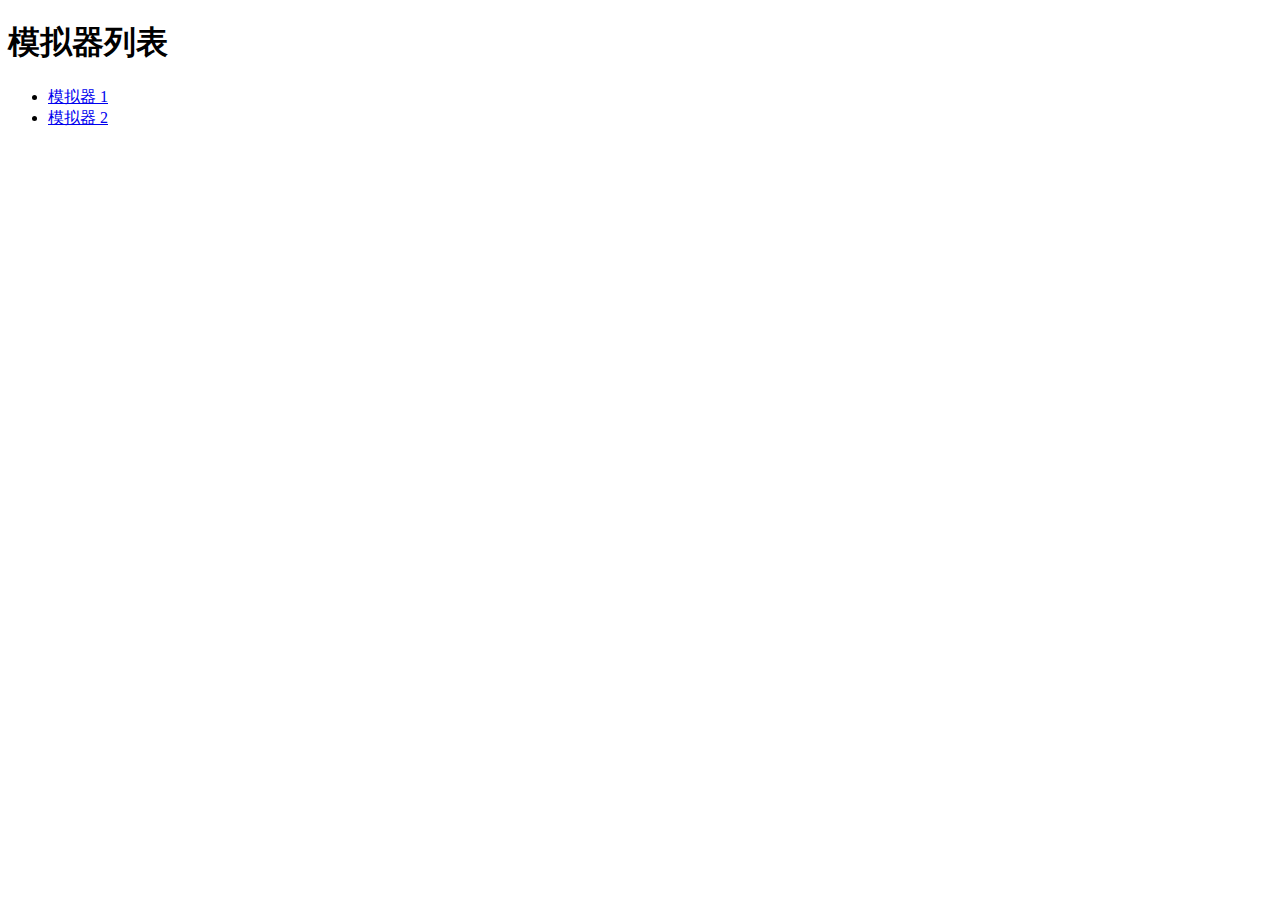
==== index.html @ 3554b82b "Create index.html" ====
<!DOCTYPE html>
<html lang="en">

<head>
    <meta charset="UTF-8">
    <meta name="viewport" content="width=device-width, initial-scale=1.0">
    <title>模拟器主页</title>
</head>

<body>
    <h1>模拟器列表</h1>
    <ul>
        <!-- 这里的链接指向对应的模拟器页面 -->
        <li><a href="simulators/simulator1.html">模拟器 1</a></li>
        <li><a href="simulators/simulator2.html">模拟器 2</a></li>
        <!-- 可以根据需要添加更多链接 -->
    </ul>
</body>

</html>
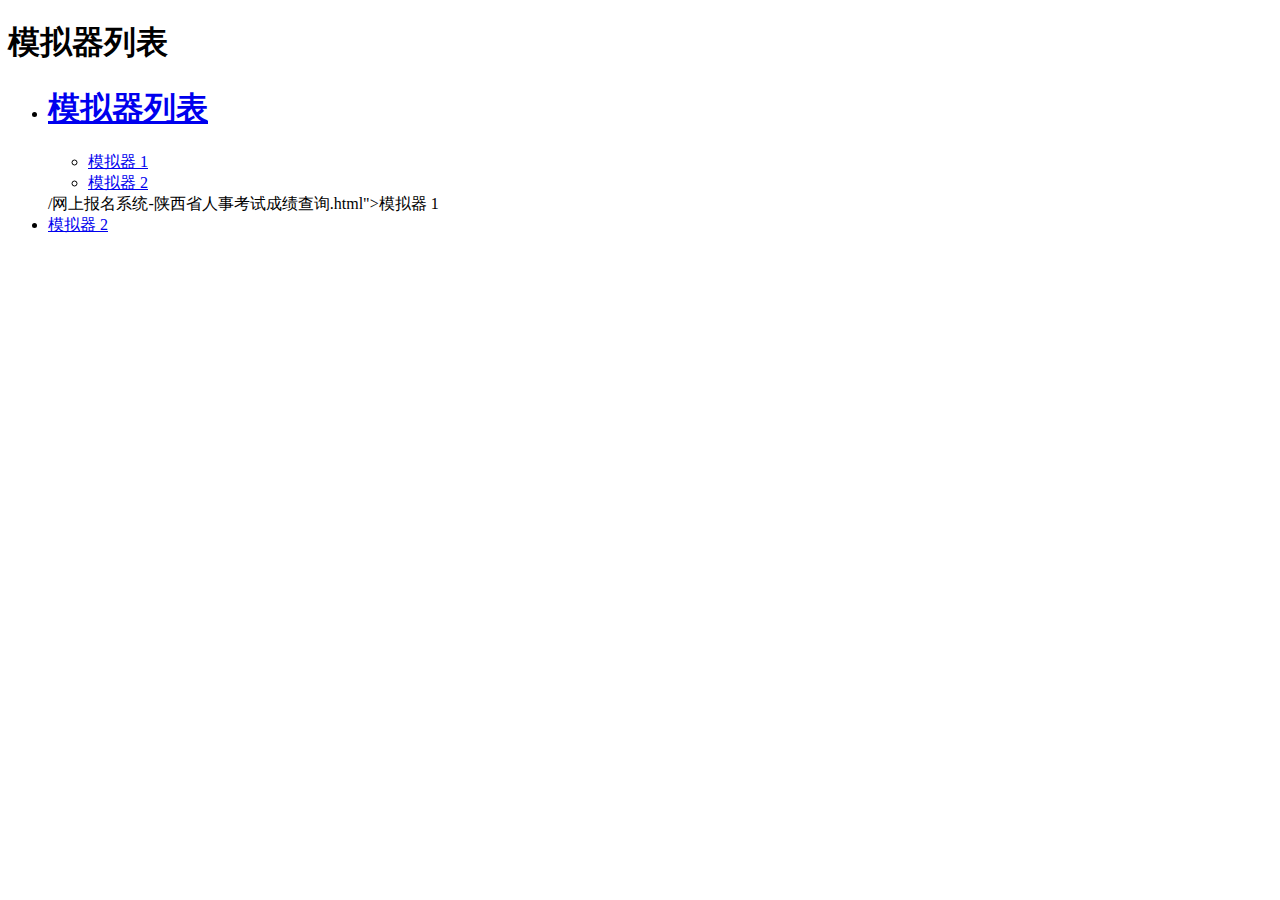
==== commit 3673e0fa: "Update index.html" ====
--- a/index.html
+++ b/index.html
@@ -11,7 +11,26 @@
     <h1>模拟器列表</h1>
     <ul>
         <!-- 这里的链接指向对应的模拟器页面 -->
-        <li><a href="simulators/simulator1.html">模拟器 1</a></li>
+        <li><a href="simulators/<!DOCTYPE html>
+<html lang="en">
+
+<head>
+    <meta charset="UTF-8">
+    <meta name="viewport" content="width=device-width, initial-scale=1.0">
+    <title>模拟器主页</title>
+</head>
+
+<body>
+    <h1>模拟器列表</h1>
+    <ul>
+        <!-- 这里的链接指向对应的模拟器页面 -->
+        <li><a href="simulators/shengkao-shanxi/网上报名系统-陕西省人事考试成绩查询.html">模拟器 1</a></li>
+        <li><a href="simulators/simulator2.html">模拟器 2</a></li>
+        <!-- 可以根据需要添加更多链接 -->
+    </ul>
+</body>
+
+</html>/网上报名系统-陕西省人事考试成绩查询.html">模拟器 1</a></li>
         <li><a href="simulators/simulator2.html">模拟器 2</a></li>
         <!-- 可以根据需要添加更多链接 -->
     </ul>
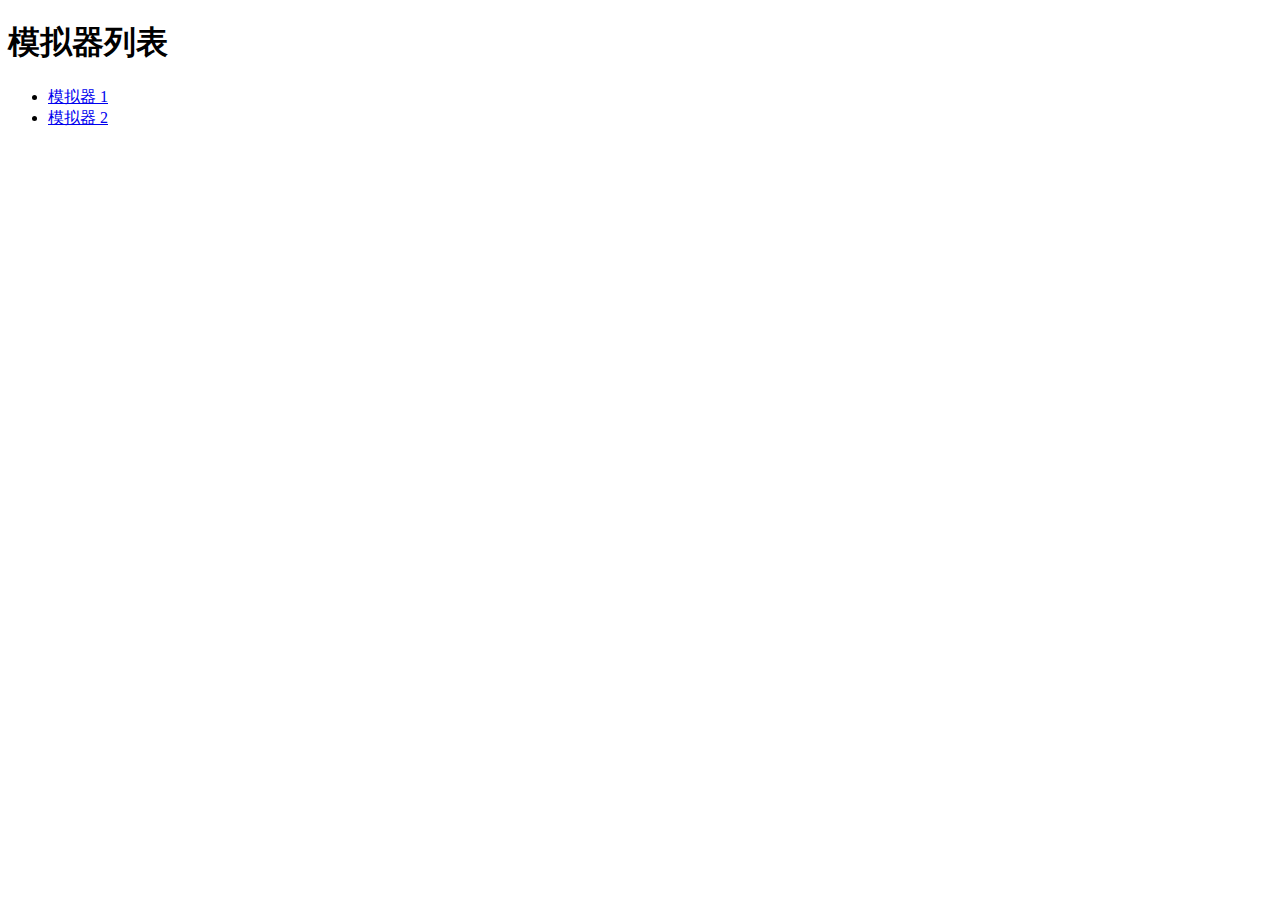
==== commit 1d691532: "Update index.html" ====
--- a/index.html
+++ b/index.html
@@ -10,30 +10,11 @@
 <body>
     <h1>模拟器列表</h1>
     <ul>
-        <!-- 这里的链接指向对应的模拟器页面 -->
-        <li><a href="simulators/<!DOCTYPE html>
-<html lang="en">
-
-<head>
-    <meta charset="UTF-8">
-    <meta name="viewport" content="width=device-width, initial-scale=1.0">
-    <title>模拟器主页</title>
-</head>
-
-<body>
-    <h1>模拟器列表</h1>
-    <ul>
-        <!-- 这里的链接指向对应的模拟器页面 -->
+        <!-- 修正后的链接指向对应的模拟器页面 -->
         <li><a href="simulators/shengkao-shanxi/网上报名系统-陕西省人事考试成绩查询.html">模拟器 1</a></li>
         <li><a href="simulators/simulator2.html">模拟器 2</a></li>
         <!-- 可以根据需要添加更多链接 -->
     </ul>
 </body>
 
-</html>/网上报名系统-陕西省人事考试成绩查询.html">模拟器 1</a></li>
-        <li><a href="simulators/simulator2.html">模拟器 2</a></li>
-        <!-- 可以根据需要添加更多链接 -->
-    </ul>
-</body>
-
 </html>
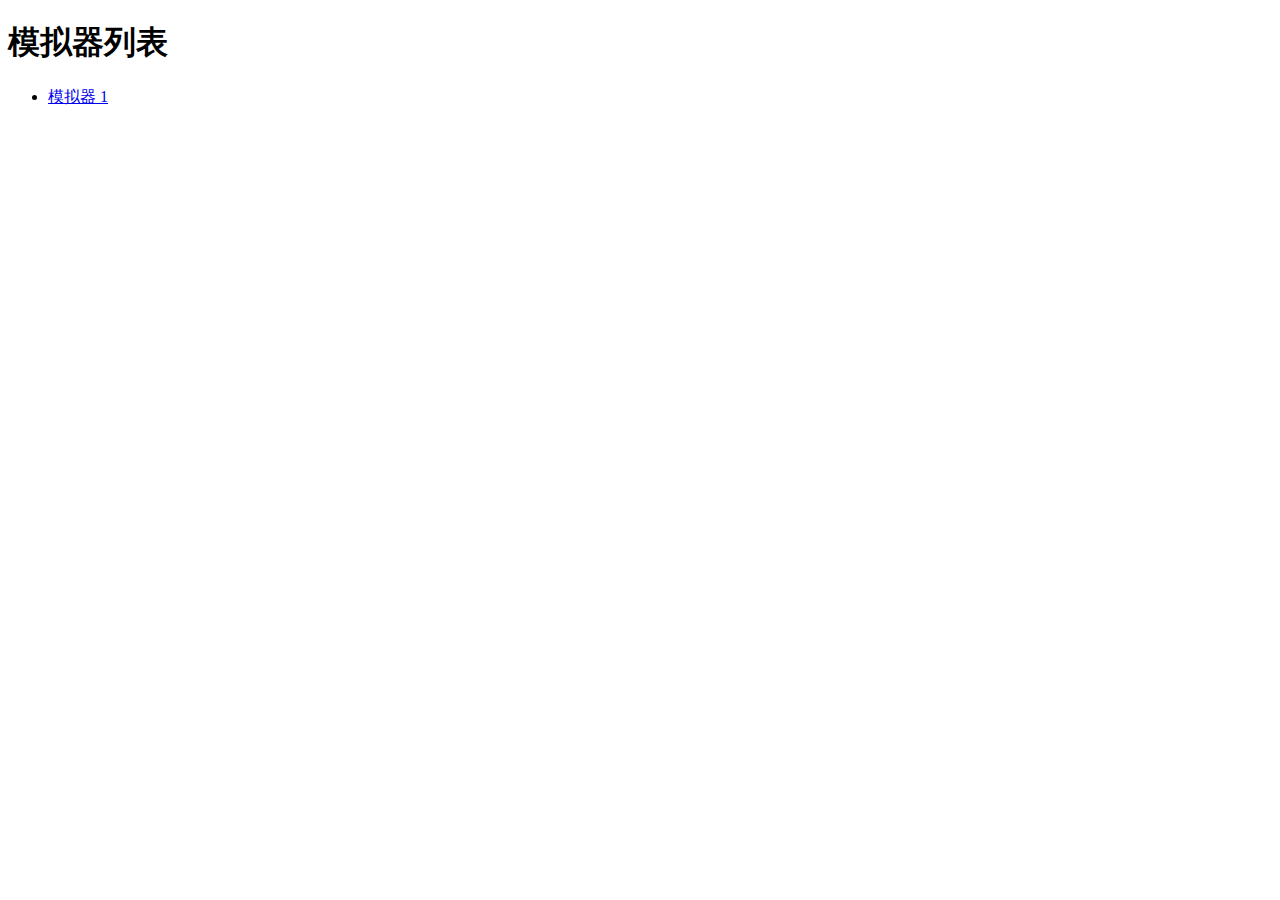
==== commit 701fad98: "Update index.html" ====
--- a/index.html
+++ b/index.html
@@ -12,7 +12,6 @@
     <ul>
         <!-- 修正后的链接指向对应的模拟器页面 -->
         <li><a href="simulators/shengkao-shanxi/网上报名系统-陕西省人事考试成绩查询.html">模拟器 1</a></li>
-        <li><a href="simulators/simulator2.html">模拟器 2</a></li>
         <!-- 可以根据需要添加更多链接 -->
     </ul>
 </body>
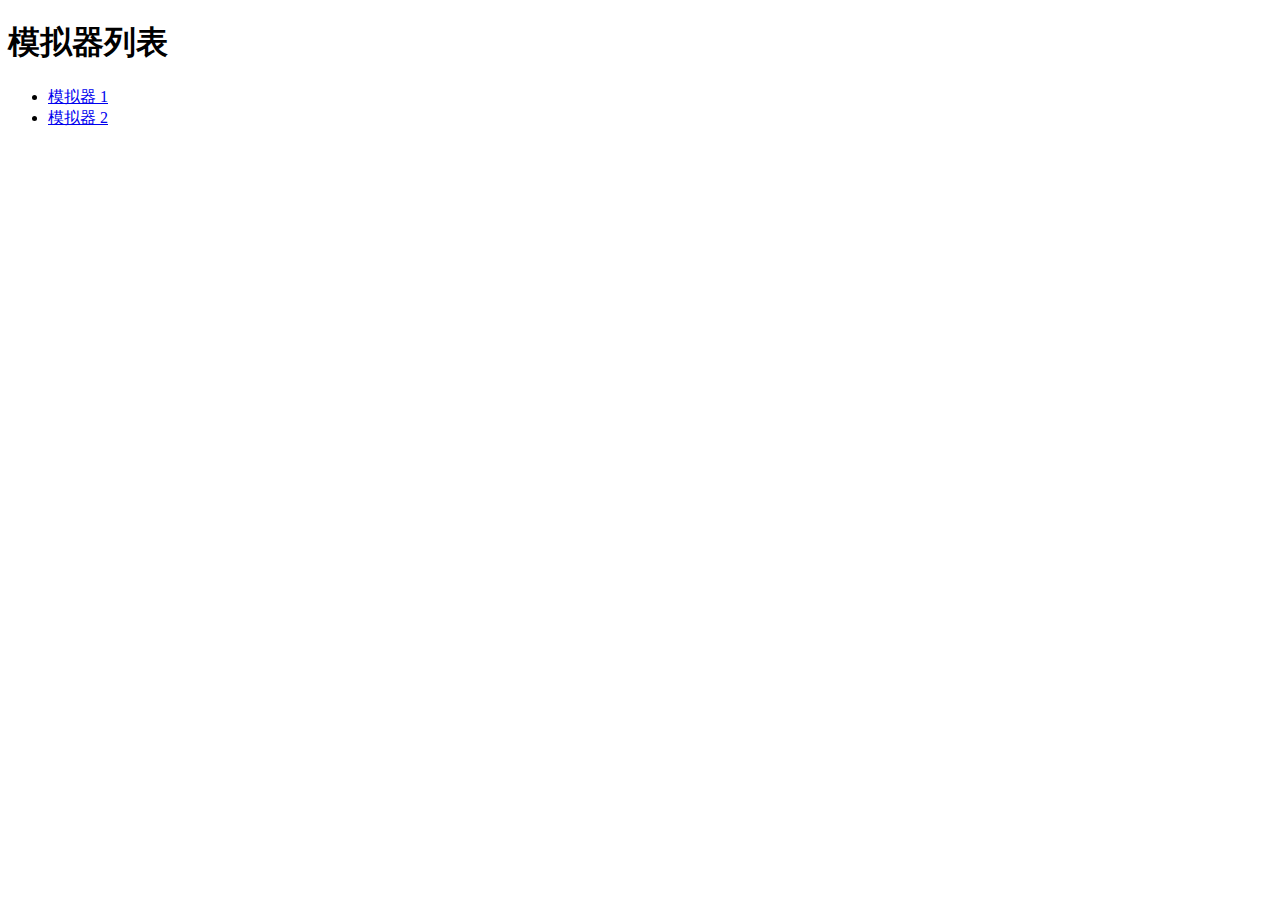
==== commit 53e17e5c: "Update index.html" ====
--- a/index.html
+++ b/index.html
@@ -12,6 +12,7 @@
     <ul>
         <!-- 修正后的链接指向对应的模拟器页面 -->
         <li><a href="simulators/shengkao-shanxi/网上报名系统-陕西省人事考试成绩查询.html">模拟器 1</a></li>
+        <li><a href="simulators/shengkao-hebei/河北省2025年度公务员录用省市县乡四级联考暨选拔选调生考试.html">模拟器 2</a></li>
         <!-- 可以根据需要添加更多链接 -->
     </ul>
 </body>
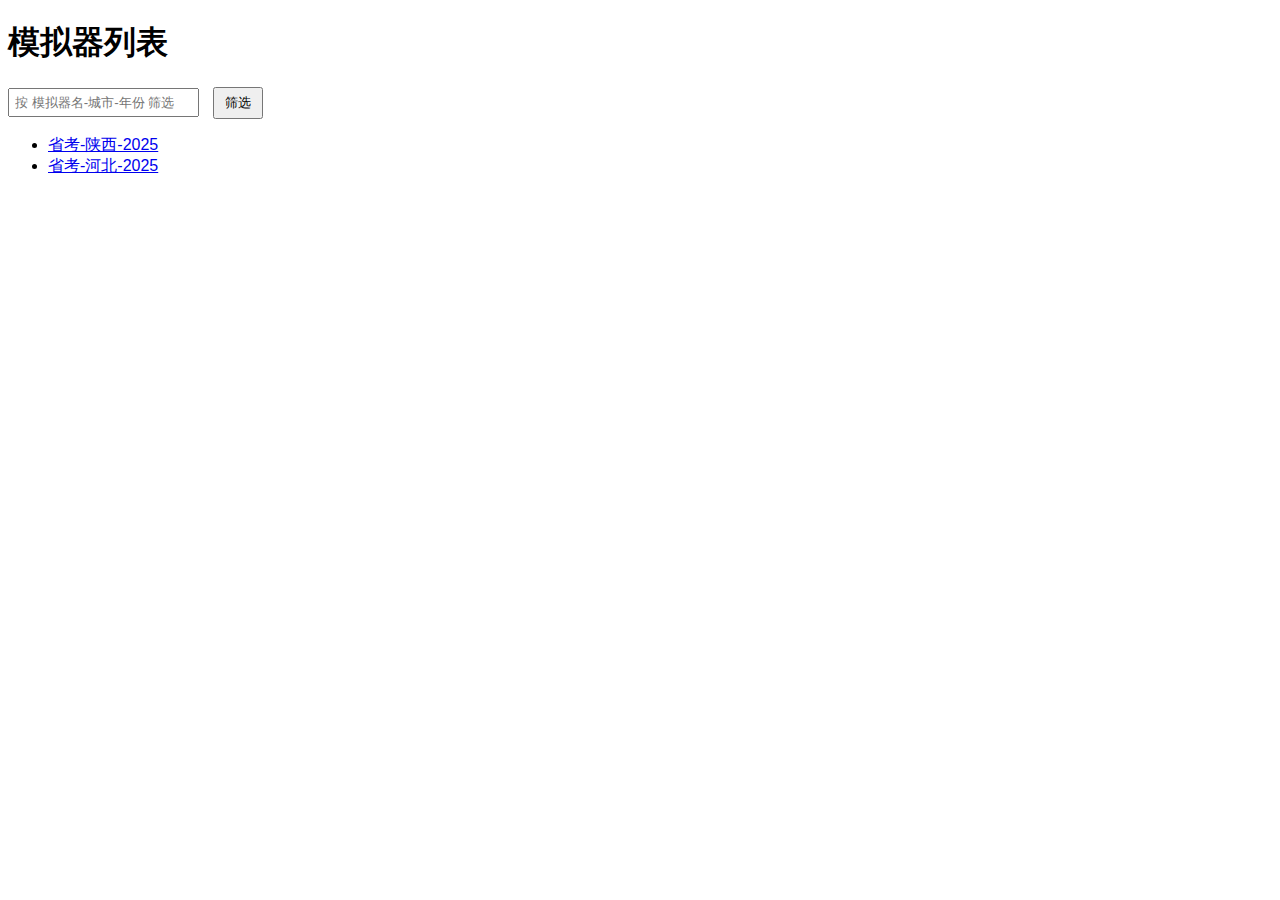
==== commit c3e7206e: "网站基础设施架构成功" ====
--- a/index.html
+++ b/index.html
@@ -5,16 +5,55 @@
     <meta charset="UTF-8">
     <meta name="viewport" content="width=device-width, initial-scale=1.0">
     <title>模拟器主页</title>
+    <style>
+        /* 简单的样式 */
+        body {
+            font-family: Arial, sans-serif;
+        }
+
+        input[type="text"] {
+            padding: 5px;
+            margin-right: 10px;
+        }
+
+        button {
+            padding: 5px 10px;
+        }
+    </style>
 </head>
 
 <body>
     <h1>模拟器列表</h1>
-    <ul>
+    <!-- 筛选输入框和按钮 -->
+    <input type="text" id="filterInput" placeholder="按 模拟器名-城市-年份 筛选">
+    <button onclick="filterSimulators()">筛选</button>
+    <ul id="simulatorList">
         <!-- 修正后的链接指向对应的模拟器页面 -->
-        <li><a href="simulators/shengkao-shanxi/网上报名系统-陕西省人事考试成绩查询.html">模拟器 1</a></li>
-        <li><a href="simulators/shengkao-hebei/河北省2025年度公务员录用省市县乡四级联考暨选拔选调生考试.html">模拟器 2</a></li>
+        <li data-simulator="省考" data-city="陕西" data-year="2025"><a href="simulators/shengkao-shanxi/网上报名系统-陕西省人事考试成绩查询.html">省考-陕西-2025</a></li>
+        <li data-simulator="省考" data-city="河北" data-year="2025"><a href="simulators/shengkao-hebei/河北省2025年度公务员录用省市县乡四级联考暨选拔选调生考试.html">省考-河北-2025</a></li>
         <!-- 可以根据需要添加更多链接 -->
     </ul>
+    <script>
+        function filterSimulators() {
+            const input = document.getElementById('filterInput');
+            const filter = input.value.toUpperCase();
+            const list = document.getElementById('simulatorList');
+            const items = list.getElementsByTagName('li');
+
+            for (let i = 0; i < items.length; i++) {
+                const simulator = items[i].getAttribute('data-simulator').toUpperCase();
+                const city = items[i].getAttribute('data-city').toUpperCase();
+                const year = items[i].getAttribute('data-year').toUpperCase();
+                const combined = `${simulator}-${city}-${year}`;
+
+                if (combined.includes(filter)) {
+                    items[i].style.display = "";
+                } else {
+                    items[i].style.display = "none";
+                }
+            }
+        }
+    </script>
 </body>
 
-</html>
+</html>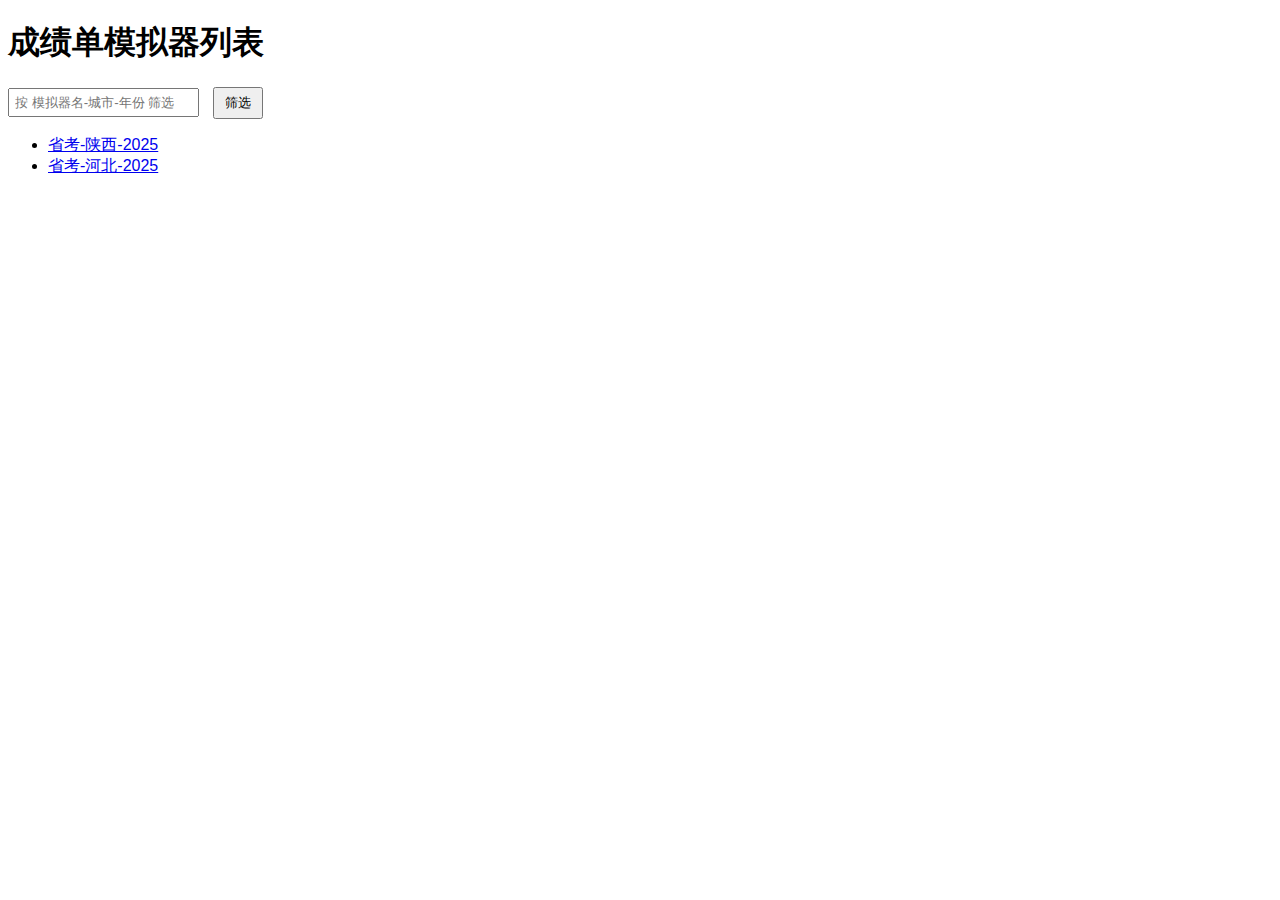
==== commit 029aacfe: "Update index.html" ====
--- a/index.html
+++ b/index.html
@@ -4,7 +4,7 @@
 <head>
     <meta charset="UTF-8">
     <meta name="viewport" content="width=device-width, initial-scale=1.0">
-    <title>模拟器主页</title>
+    <title>成绩单模拟器主页</title>
     <style>
         /* 简单的样式 */
         body {
@@ -23,7 +23,7 @@
 </head>
 
 <body>
-    <h1>模拟器列表</h1>
+    <h1>成绩单模拟器列表</h1>
     <!-- 筛选输入框和按钮 -->
     <input type="text" id="filterInput" placeholder="按 模拟器名-城市-年份 筛选">
     <button onclick="filterSimulators()">筛选</button>
@@ -56,4 +56,4 @@
     </script>
 </body>
 
-</html>+</html>
